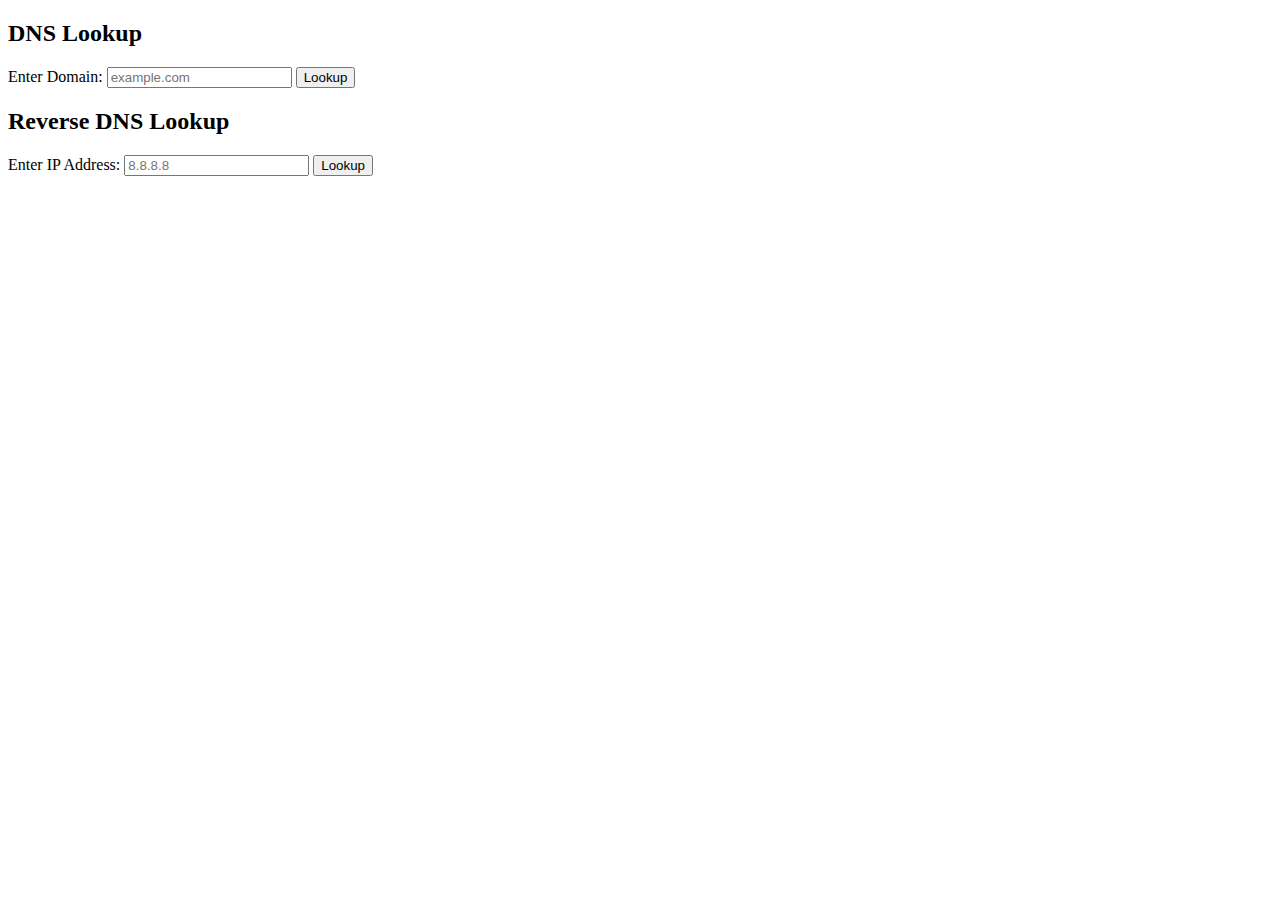
==== templates/dns_lookup.html @ a2a813b6 "Add files via upload" ====
<!DOCTYPE html>
<html lang="en">
<head>
    <meta charset="UTF-8">
    <meta name="viewport" content="width=device-width, initial-scale=1.0">
    <title>DNS Lookup</title>
</head>
<body>
    
    <h2>DNS Lookup</h2>
    <form id="dnsLookupForm">
        <label for="domain">Enter Domain:</label>
        <input type="text" id="domain" name="domain" placeholder="example.com" required>
        <button type="submit">Lookup</button>
    </form>
    <div id="results"></div>

    <h2>Reverse DNS Lookup</h2>
<form id="reverseDnsForm">
    <label for="ip_address">Enter IP Address:</label>
    <input type="text" id="ip_address" name="ip_address" placeholder="8.8.8.8" required>
    <button type="submit">Lookup</button>
</form>
<div id="reverseResults"></div>

    <!-- Include jQuery for making AJAX requests -->
    <script src="https://code.jquery.com/jquery-3.6.0.min.js"></script>
    
    <script>
        // Function to handle form submission
        $("#dnsLookupForm").submit(function (e) {
            e.preventDefault(); // Prevent the form from actually submitting

            const domain = $("#domain").val();

            // Make an AJAX POST request to the server
            $.post("/execute-dns-lookup", { domain }, function (data) {
                // Check if an error occurred
                if (data.error) {
                    $("#results").html("Error: " + data.error);
                } else {
                    // Display the IP addresses
                    const resultHtml = "<strong>IP Addresses:</strong><br>" + data.addresses.join("<br>");
                    $("#results").html(resultHtml);
                }
            });
        });

        $("#reverseDnsForm").submit(function (e) {
        e.preventDefault();
        const ip_address = $("#ip_address").val();
        
        $.post("/reverse-dns", { ip_address }, function (data) {
            if (data.success) {
                $("#reverseResults").text("Hostname: " + data.hostname);
            } else {
                $("#reverseResults").text(data.message);
            }
        });
    });
    </script>
</body>
</html>
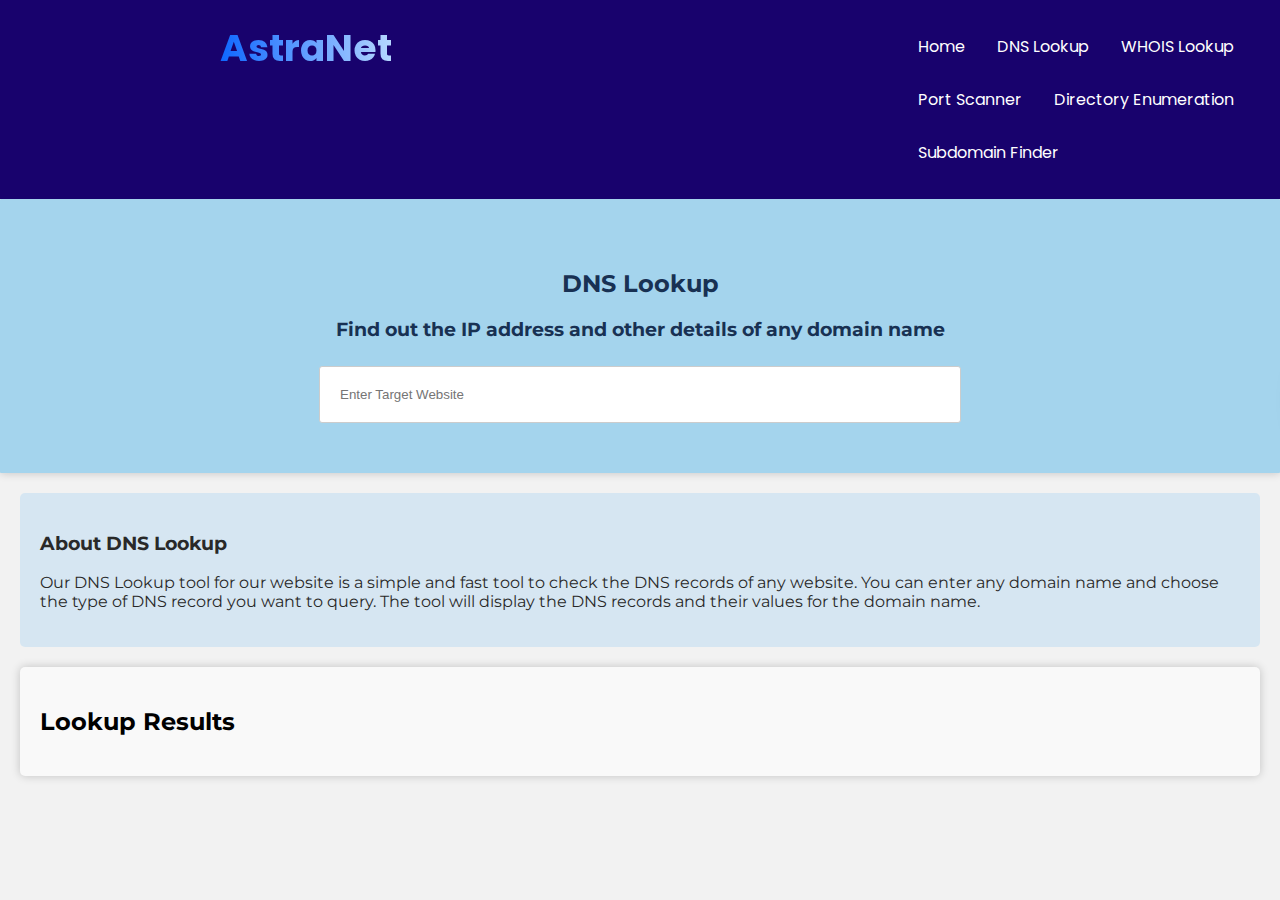
==== commit d37f47bd: "Add files via upload" ====
--- a/templates/dns_lookup.html
+++ b/templates/dns_lookup.html
@@ -1,63 +1,155 @@
 <!DOCTYPE html>
 <html lang="en">
+
 <head>
     <meta charset="UTF-8">
     <meta name="viewport" content="width=device-width, initial-scale=1.0">
     <title>DNS Lookup</title>
+    <link rel="stylesheet" href="{{ url_for('static', filename='dns_lookup.css') }}">
+    <link rel="stylesheet" type="text/css" href="/static/dns_lookup.css">
 </head>
+
 <body>
-    
-    <h2>DNS Lookup</h2>
-    <form id="dnsLookupForm">
-        <label for="domain">Enter Domain:</label>
-        <input type="text" id="domain" name="domain" placeholder="example.com" required>
-        <button type="submit">Lookup</button>
-    </form>
-    <div id="results"></div>
 
-    <h2>Reverse DNS Lookup</h2>
-<form id="reverseDnsForm">
-    <label for="ip_address">Enter IP Address:</label>
-    <input type="text" id="ip_address" name="ip_address" placeholder="8.8.8.8" required>
-    <button type="submit">Lookup</button>
-</form>
-<div id="reverseResults"></div>
+    <nav class="navbar">
+        <div class="logo" style="padding: 0px 10px 0px 210px;">
+            <h2>AstraNet</h2>
+        </div>
+        <ul style="padding-top: 0px;padding-left: 500px;padding-right: 0px;padding-bottom: 0px;">
+            <li><a href="/">Home</a></li>
+            <li><a href="dns-lookup">DNS Lookup</a></li>
+            <li><a href="whois-lookup">WHOIS Lookup</a></li>
+            <li><a href="port-scan">Port Scanner</a></li>
+            <li><a href="directory-enumeration">Directory Enumeration</a></li>
+            <li><a href="subdomain-finder">Subdomain Finder</a></li>
+        </ul>
+    </nav>
 
-    <!-- Include jQuery for making AJAX requests -->
+    <div id="loading-overlay">
+        <div id="loading-spinner"></div>
+    </div>
+
+    <div class="container" id="content-container">
+        <h2 class="focus-in-contract">DNS Lookup</h2>
+        <h3 class="text-focus-in">Find out the IP address and other details of any domain name</h3>
+        <div class="form-container"></div>
+        <form id="dnsLookupForm">
+            <input type="text" id="domain" name="domain" placeholder="Enter Target Website" required>
+            <!-- <button type="submit">Lookup</button> -->
+            <button type="submit">
+                <span>Lookup</span>
+              </button>
+        </form>
+    </div>
+
+    <div class="about-container">
+        <h3>About DNS Lookup</h3>
+        <p>
+            Our DNS Lookup tool for our website is a simple and fast tool to check the DNS records of any website. You
+            can enter any domain name and choose the type of DNS record you want to query. The tool will display the DNS
+            records and their values for the domain name.
+        </p>
+    </div>
+
+    <div class="results-container">
+        <h2>Lookup Results</h2>
+        <div id="results"></div>
+    </div>
+
     <script src="https://code.jquery.com/jquery-3.6.0.min.js"></script>
-    
+
     <script>
-        // Function to handle form submission
+        function showLoadingOverlay() {
+            $("#loading-overlay").css("display", "flex");
+        }
+
+        function hideLoadingOverlay() {
+            $("#loading-overlay").css("display", "none");
+        }
+
+        // Attach click event listeners to navigation links
+        var navLinks = document.querySelectorAll('.navbar a');
+        navLinks.forEach(function (link) {
+            link.addEventListener('click', function (event) {
+                event.preventDefault();
+                showLoadingOverlay();
+                setTimeout(function () {
+                    hideLoadingOverlay();
+                    window.location.href = link.getAttribute('href');
+                }, 1000);
+            });
+        });
+
+        // Attach submit event listener to DNS Lookup form
         $("#dnsLookupForm").submit(function (e) {
-            e.preventDefault(); // Prevent the form from actually submitting
+            e.preventDefault();
+            const domain = $("#domain").val();
+            showLoadingOverlay();
+            $.post("/execute-dns-lookup", { domain }, function (data) {
+                hideLoadingOverlay();
+                if (data.error) {
+                    $("#results").html("<p>Error: " + data.error + "</p>");
+                } else {
+                    // Display the DNS lookup results (same code as before)
+                    // A Records, AAAA Records, CNAME Record, TXT Records, NS Records, MX Records, SOA Record
+                    let aRecordsHtml = "<h3>A Records</h3>";
+                    aRecordsHtml += "<p>IPv4 address: " + (data.a_records ? data.a_records.ipv4 : "N/A") + "</p>";
 
-            const domain = $("#domain").val();
+                    let aaaaRecordsHtml = "<h3>AAAA Records</h3>";
+                    aaaaRecordsHtml += "<p>IPv6 address: " + (data.aaaa_records ? data.aaaa_records.join(", ") : "N/A") + "</p>";
 
-            // Make an AJAX POST request to the server
-            $.post("/execute-dns-lookup", { domain }, function (data) {
-                // Check if an error occurred
-                if (data.error) {
-                    $("#results").html("Error: " + data.error);
-                } else {
-                    // Display the IP addresses
-                    const resultHtml = "<strong>IP Addresses:</strong><br>" + data.addresses.join("<br>");
-                    $("#results").html(resultHtml);
+                    let cnameHtml = "<h3>CNAME Record</h3>";
+                    cnameHtml += "<p>Canonical name: " + (data.cname_records ? data.cname_records.join(", ") : "N/A") + "</p>";
+
+                    let txtRecordsHtml = "<h3>TXT Records</h3>";
+                    txtRecordsHtml += "<p>SPF record: " + (data.txt_records ? data.txt_records.join(", ") : "N/A") + "</p>";
+
+                    let nsRecordsHtml = "<h3>NS Records</h3>";
+                    if (data.ns_records) {
+                        nsRecordsHtml += "<ul>";
+                        data.ns_records.forEach(function (ns) {
+                            nsRecordsHtml += "<li>Name server: " + ns + "</li>";
+                        });
+                        nsRecordsHtml += "</ul>";
+                    } else {
+                        nsRecordsHtml += "<p>No NS records found</p>";
+                    }
+
+                    let mxRecordsHtml = "<h3>MX Records</h3>";
+                    if (data.mx_records) {
+                        mxRecordsHtml += "<ul>";
+                        data.mx_records.forEach(function (mx) {
+                            mxRecordsHtml += "<li>Mail server: " + mx.mail_server + ", Priority: " + mx.priority + "</li>";
+                        });
+                        mxRecordsHtml += "</ul>";
+                    } else {
+                        mxRecordsHtml += "<p>No MX records found</p>";
+                    }
+
+                    let soaRecordHtml = "<h3>SOA Record</h3>";
+                    if (data.soa_record) {
+                        soaRecordHtml += "<ul>";
+                        soaRecordHtml += "<li>Start of authority: " + data.soa_record.start_of_authority + "</li>";
+                        soaRecordHtml += "<li>Email: " + data.soa_record.email + "</li>";
+                        soaRecordHtml += "<li>Serial: " + data.soa_record.serial + "</li>";
+                        soaRecordHtml += "<li>Refresh: " + data.soa_record.refresh + "</li>";
+                        soaRecordHtml += "<li>Retry: " + data.soa_record.retry + "</li>";
+                        soaRecordHtml += "<li>Expire: " + data.soa_record.expire + "</li>";
+                        soaRecordHtml += "<li>Negative cache TTL: " + data.soa_record.negative_cache_ttl + "</li>";
+                        soaRecordHtml += "</ul>";
+                    } else {
+                        soaRecordHtml += "<p>No SOA record found</p>";
+                    }
+
+                    $(".results-container #results").html(
+                        aRecordsHtml + "<hr>" + aaaaRecordsHtml + "<hr>" + cnameHtml + "<hr>" + txtRecordsHtml +
+                        "<hr>" + nsRecordsHtml + "<hr>" + mxRecordsHtml + "<hr>" + soaRecordHtml
+                    );
                 }
             });
         });
+    </script>
 
-        $("#reverseDnsForm").submit(function (e) {
-        e.preventDefault();
-        const ip_address = $("#ip_address").val();
-        
-        $.post("/reverse-dns", { ip_address }, function (data) {
-            if (data.success) {
-                $("#reverseResults").text("Hostname: " + data.hostname);
-            } else {
-                $("#reverseResults").text(data.message);
-            }
-        });
-    });
-    </script>
 </body>
+
 </html>
--- a/static/dns_lookup.css
+++ b/static/dns_lookup.css
@@ -0,0 +1,291 @@
+@import url('https://fonts.googleapis.com/css2?family=Montserrat&display=swap');
+@import url('https://fonts.googleapis.com/css2?family=Montserrat&family=Poppins:ital,wght@0,100;0,200;0,300;0,400;0,500;0,600;0,700;0,800;0,900;1,100;1,200;1,300;1,400;1,500;1,600;1,700;1,800;1,900&display=swap');
+
+body {
+    font-family: 'Montserrat', sans-serif;
+    background-color: #f2f2f2;
+    margin: 0;
+    padding: 0;
+}
+.logo {
+    float: left; /* Align the logo to the left */
+    font-size: 25px;
+    background: #005DFF;
+    background: linear-gradient(to right, #005DFF 51%, #BFDDFF 100%);
+    -webkit-background-clip: text;
+    -webkit-text-fill-color: transparent;
+}
+
+.navbar {
+    font-family: 'Poppins', sans-serif;
+    background-color: #18026d;
+/* box-shadow: 0 4px 30px rgba(0, 0, 0, 0.1); */
+backdrop-filter: blur(15.9px);
+
+    overflow: hidden;
+    padding: 20px 0; /* Adjust padding */
+}
+
+.navbar ul {
+    list-style-type: none;
+    margin: 0px 0px 0px 0px;
+    padding: 0px 0px 70px 0px;
+    overflow: hidden;
+}
+
+.navbar li {
+    float: left;
+}
+
+.navbar a {
+    display: block;
+    color: WHITE;
+    text-align: center;
+    padding: 14px 16px;
+    text-decoration: none;
+}
+
+.navbar a:hover {
+    background-color: transparent;
+    color: #97c2ff;
+}
+
+.navbar h2 {
+    margin: 0px 0px 0px 0px;
+    padding: 0px 0px 0px 10px;
+}
+
+.container {
+    background: rgb(0,93,255);
+    background-color: #A4D4ED;
+/* background: radial-gradient(circle, rgba(0,93,255,1) 31%, rgba(148,187,233,1) 100%); */
+    margin: 0px;
+    padding: 50px 100px 50px 100px;
+    border-radius: 1px;
+    box-shadow: 0 0 10px rgba(0, 0, 0, 0.2);
+    text-align: center;
+    color: #183153;
+}
+
+.about-container {
+    color: rgb(41, 41, 41);
+    margin: 20px;
+    padding: 20px;
+    border-radius: 5px;
+    background-color: #D6E6F2;
+    /* box-shadow: 0 0 10px rgba(0, 0, 0, 0.2); */
+}
+
+.results-container {
+    margin: 20px;
+    padding: 20px;
+    border-radius: 5px;
+    background-color: #f9f9f9;
+    box-shadow: 0 0 10px rgba(0, 0, 0, 0.2);
+}
+
+.results-container h3 {
+    color: #333;
+    font-size: 24px;
+}
+
+.results-container ul {
+    list-style-type: none;
+    padding: 0;
+}
+
+.results-container li {
+    margin-bottom: 8px;
+}
+
+.form-container {
+    
+    text-align: center;
+    margin-bottom: 20px;
+
+}
+
+input[type="text"] {
+    width: 600px;
+    padding: 20px 20px 20px 20px;
+    border: 1px solid #ccc;
+    border-radius: 3px;
+    margin-top: 5px;
+}
+
+/* button {
+    background-color: #0b2a72;
+    color: #fff;
+    border: none;
+    border-radius: 3px;
+    padding: 20px;
+    cursor: pointer;
+}
+
+button:hover {
+    background-color: #101d3d;
+} */
+button {
+    position: relative;
+    display: flex;
+    justify-content: center;
+    align-items: center;
+    border-radius: 5px;
+    background: #183153;
+    font-family: "Montserrat", sans-serif;
+    box-shadow: 0px 6px 24px 0px rgba(0, 0, 0, 0.2);
+    overflow: hidden;
+    border: none;
+    margin-left: 1200px;
+    margin-top: -57px;
+   }
+   
+   button:after {
+    content: " ";
+    width: 0%;
+    height: 100%;
+    background: #0c007c;
+    position: absolute;
+    transition: all 0.4s ease-in-out;
+    right: 0;
+   }
+   
+   button:hover::after {
+    right: auto;
+    left: 0;
+    width: 100%;
+   }
+   
+   button span {
+    text-align: center;
+    text-decoration: none;
+    width: 100%;
+    padding: 18px 25px;
+    color: #fff;
+    font-size: 1.125em;
+    font-weight: 700;
+    letter-spacing: 0.3em;
+    z-index: 20;
+    transition: all 0.3s ease-in-out;
+   }
+   
+   button:hover span {
+    color: #ffffff;
+    animation: scaleUp 0.3s ease-in-out;
+   }
+   
+   @keyframes scaleUp {
+    0% {
+     transform: scale(1);
+    }
+   
+    50% {
+     transform: scale(0.95);
+    }
+   
+    100% {
+     transform: scale(1);
+    }
+   }
+   
+
+.results-container #results p:hover {
+    background-color: #f0f0f0;
+}
+
+
+@keyframes focus-in-contract {
+
+    0% {
+        letter-spacing: 1em;
+        -webkit-filter: blur(12px);
+        filter: blur(12px);
+        opacity: 0;
+    }
+
+    100% {
+        -webkit-filter: blur(0px);
+        filter: blur(0px);
+        opacity: 1;
+    }
+}
+
+.focus-in-contract {
+    -webkit-animation: focus-in-contract 2s cubic-bezier(0.250, 0.460, 0.450, 0.940) both;
+    animation: focus-in-contract 2s cubic-bezier(0.250, 0.460, 0.450, 0.940) both;
+}
+
+@keyframes text-focus-in {
+    0% {
+        filter: blur(12px);
+        opacity: 0
+    }
+
+    100% {
+        filter: blur(0);
+        opacity: 1
+    }
+}
+
+.text-focus-in {
+    animation: text-focus-in 1s cubic-bezier(.55, .085, .68, .53) both
+}
+
+
+/* --------------------------------------- */
+
+
+
+
+#loading-overlay {
+    display: none;
+    position: fixed;
+    top: 0;
+    left: 0;
+    width: 100%;
+    height: 100%;
+    background-color: rgba(255, 255, 255, 0.7);
+    justify-content: center;
+    align-items: center;
+    z-index: 999;
+}
+
+#loading-spinner {
+    width: 50px;
+    height: 50px;
+    display: grid;
+}
+
+#loading-spinner::before,
+#loading-spinner::after {
+    content: "";
+    grid-area: 1/1;
+    --c: radial-gradient(farthest-side, #005DFF 92%, #0000);
+    background:
+        var(--c) 50% 0,
+        var(--c) 50% 100%,
+        var(--c) 100% 50%,
+        var(--c) 0 50%;
+    background-size: 12px 12px;
+    background-repeat: no-repeat;
+    animation: s2 1s infinite;
+}
+
+#loading-spinner::before {
+    margin: 4px;
+    filter: hue-rotate(45deg);
+    background-size: 8px 8px;
+    animation-timing-function: linear
+}
+
+@keyframes s2 {
+    100% {
+        transform: rotate(.5turn)
+    }
+}
+
+  
+  
+  
+  
+  